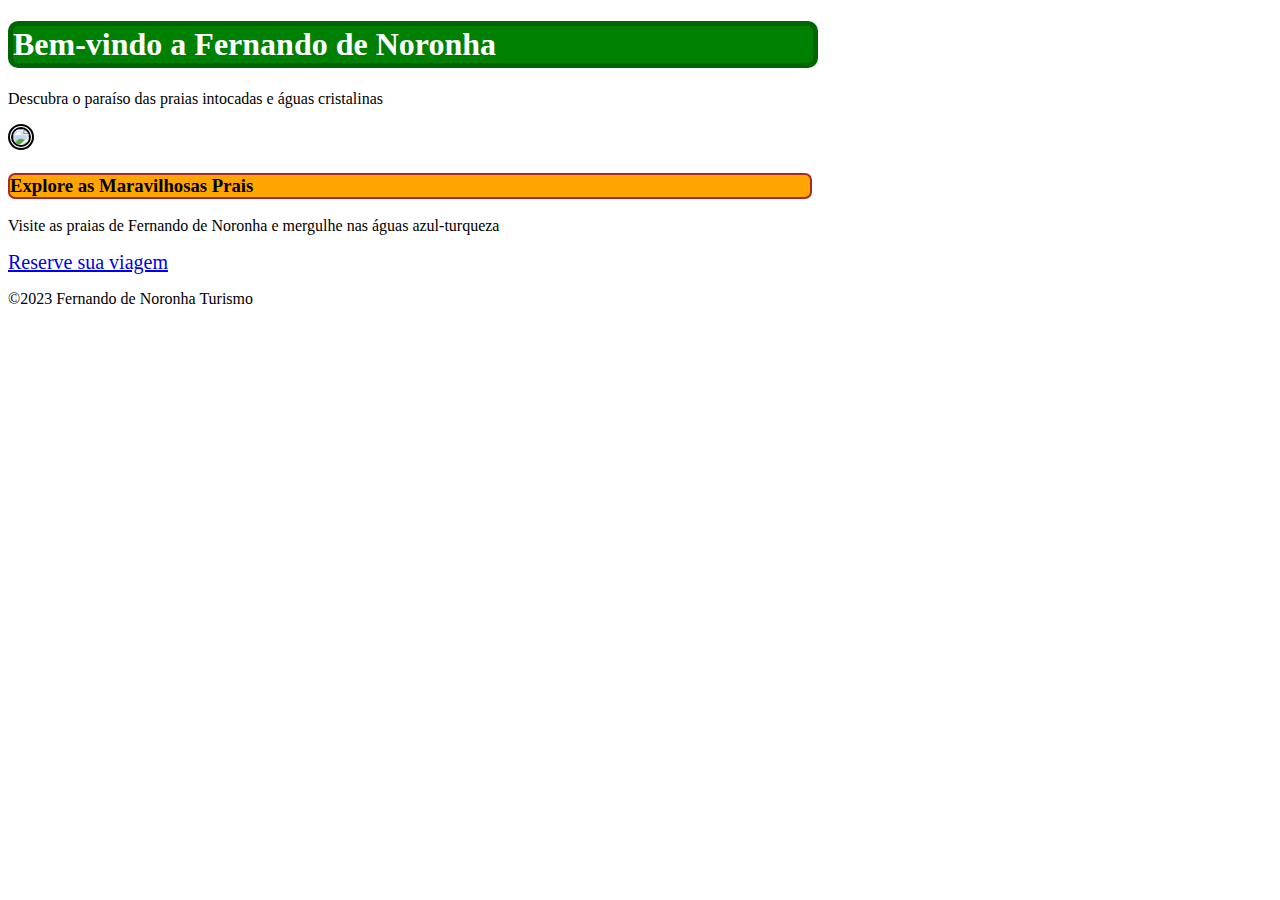
==== index.html @ d6cfa51f "Add files via upload" ====
<!DOCTYPE html>
<html lang="pt-br">
<head>
    <meta charset="UTF-8">
    <meta name="viewport" content="width=device-width, initial-scale=1.0">
    <link rel="stylesheet" href = "./style.css">
   
    
    <title>Site de viajens</title>
</head>
<body>
  <h1>
    Bem-vindo a Fernando de Noronha
  </h1>
    <p>
      Descubra o paraíso das praias intocadas e águas cristalinas 
    </p>
    <img src ="https://static.wixstatic.com/media/2b2627_2f8e9dc493674d01afef33bab4890127~mv2.jpg/v1/fill/w_1303,h_632,al_c,q_85,usm_0.66_1.00_0.01,enc_auto/2b2627_2f8e9dc493674d01afef33bab4890127~mv2.jpg">
    <br>
    
    <h3>
      Explore as Maravilhosas Prais
    </h3>
    
    <p>
      Visite as praias de Fernando de Noronha e mergulhe nas águas azul-turqueza
    </p>
    
    <a href ="./nada.html">Reserve sua viagem</a>
    
    <p>©2023 Fernando de Noronha Turismo</p>
    
  
  
</body>
</html>
---- style.css ----
h1{
  color: white;
  border:5px solid darkgreen;
  background-color: green;
  border-radius:10px;
  width: 800px;
}
img{
  width: 800px;
  border:5px double black;
  border-radius:15px;
  
}



h3{
  color: black;
  border:2px solid brown;
  background-color: orange;
  border-radius:7px;
  width: 800px;
}


a{
  font-size:20px;
}
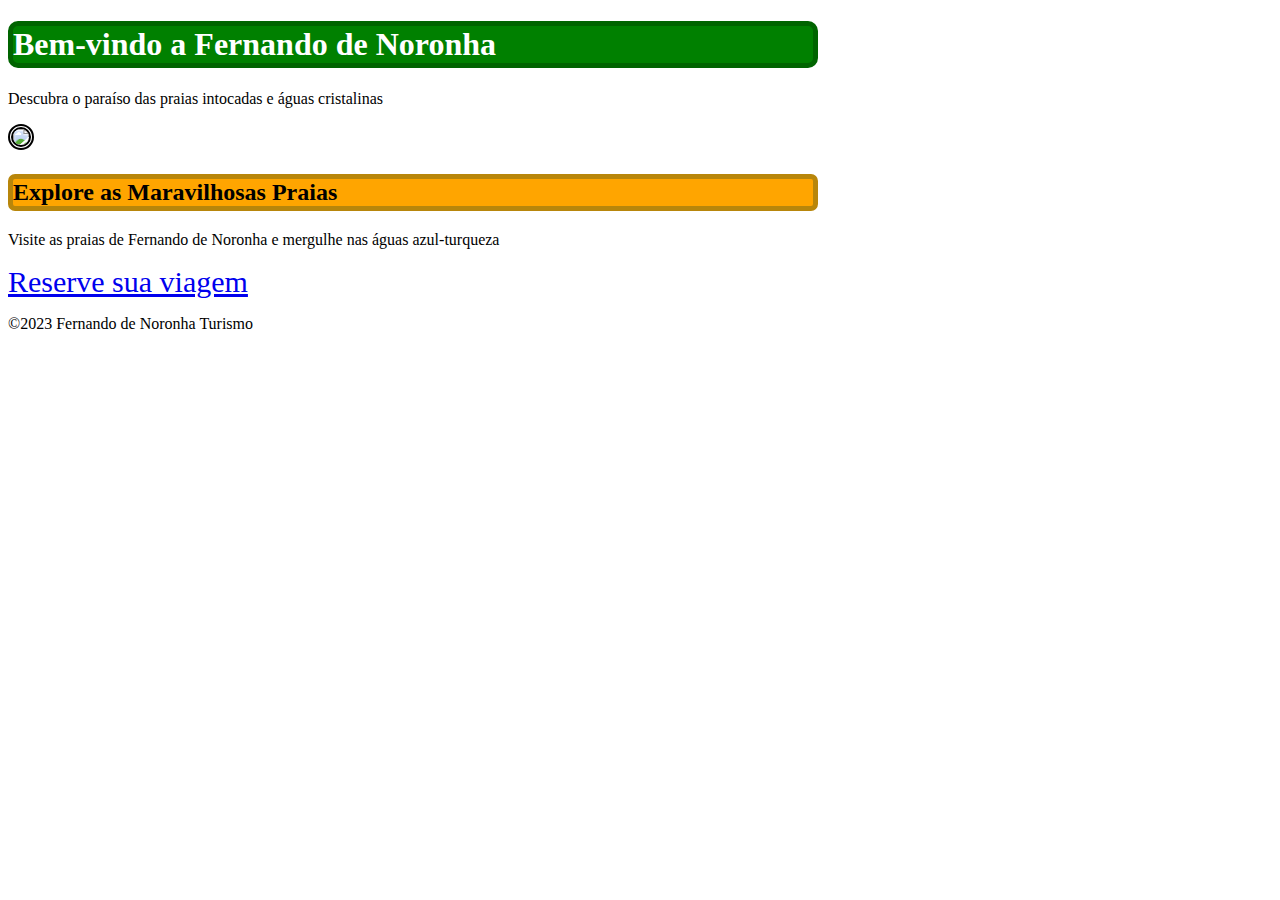
==== commit 4a95ae9b: "Update index.html" ====
--- a/index.html
+++ b/index.html
@@ -6,7 +6,7 @@
     <link rel="stylesheet" href = "./style.css">
    
     
-    <title>Site de viajens</title>
+    <title>Viagem a Fernando de Noronha</title>
 </head>
 <body>
   <h1>
@@ -18,15 +18,15 @@
     <img src ="https://static.wixstatic.com/media/2b2627_2f8e9dc493674d01afef33bab4890127~mv2.jpg/v1/fill/w_1303,h_632,al_c,q_85,usm_0.66_1.00_0.01,enc_auto/2b2627_2f8e9dc493674d01afef33bab4890127~mv2.jpg">
     <br>
     
-    <h3>
-      Explore as Maravilhosas Prais
-    </h3>
+    <h2>
+      Explore as Maravilhosas Praias
+    </h2>
     
     <p>
       Visite as praias de Fernando de Noronha e mergulhe nas águas azul-turqueza
     </p>
     
-    <a href ="./nada.html">Reserve sua viagem</a>
+    <a href ="#">Reserve sua viagem</a>
     
     <p>©2023 Fernando de Noronha Turismo</p>
     
@@ -34,4 +34,4 @@
   
 </body>
 </html>
-  +  
--- a/style.css
+++ b/style.css
@@ -14,15 +14,16 @@
 
 
 
-h3{
+h2{
   color: black;
-  border:2px solid brown;
+  border: 5px solid darkgoldenrod;
   background-color: orange;
   border-radius:7px;
   width: 800px;
 }
 
+a{
+  font-size:30px;
+}
 
-a{
-  font-size:20px;
-}+
